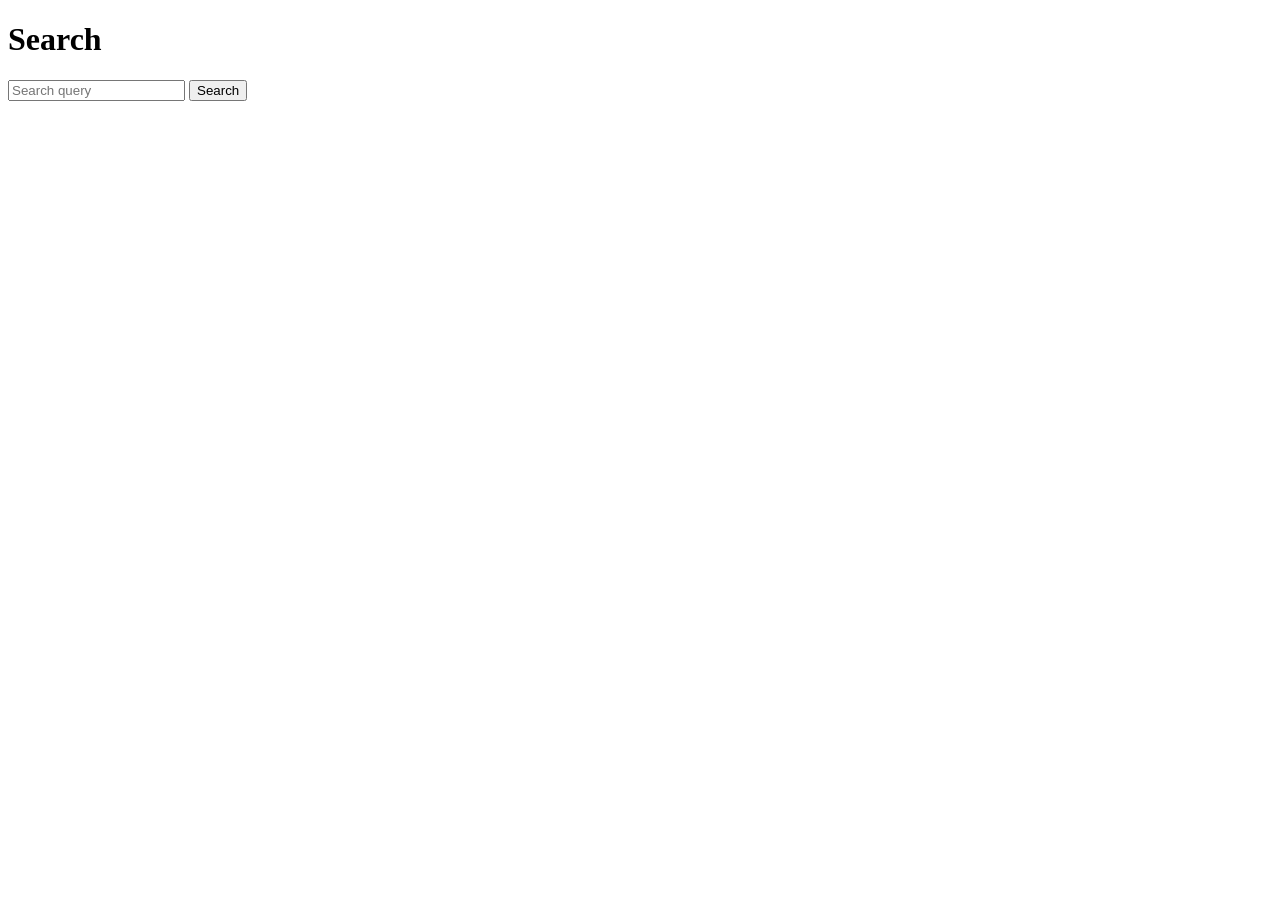
==== searchengine-server/server/templates/index.html @ 4a8cd2d9 "With the completion of the magic WAND algorithm, the search engine is ready to go! v1.0.0" ====
<!DOCTYPE html>
<html>
  <head>
    <title>Search</title>
  </head>
  <body>
    <h1>Search</h1>
    <form method="POST" action="/">
      <input type="text" name="query" placeholder="Search query" />
      <input type="submit" value="Search" />
    </form>
  </body>
</html>
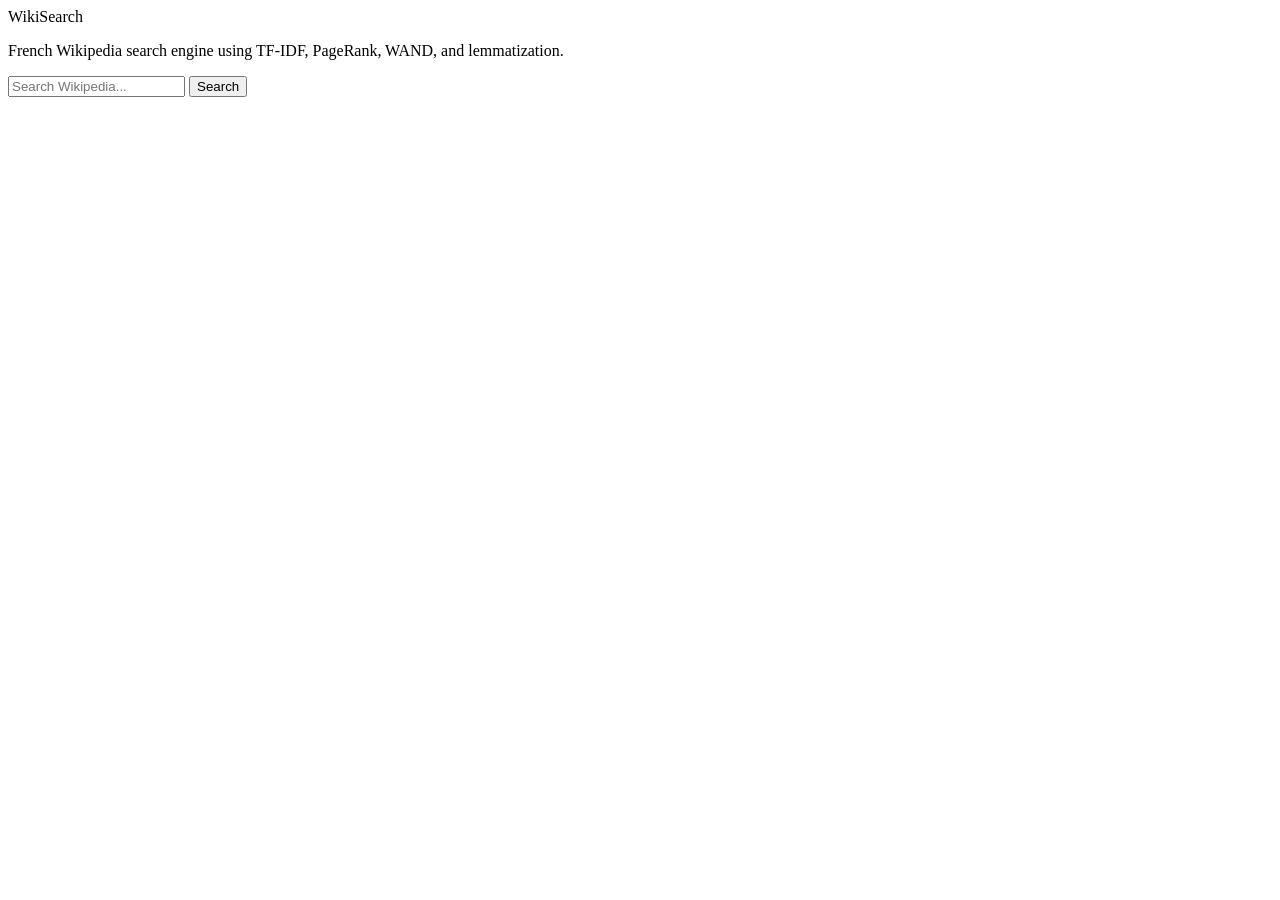
==== commit 135a983f: "Enhance code and the project structure (Big update)" ====
--- a/searchengine-server/server/templates/index.html
+++ b/searchengine-server/server/templates/index.html
@@ -1,13 +1,41 @@
-<!DOCTYPE html>
-<html>
-  <head>
-    <title>Search</title>
-  </head>
-  <body>
-    <h1>Search</h1>
-    <form method="POST" action="/">
-      <input type="text" name="query" placeholder="Search query" />
-      <input type="submit" value="Search" />
-    </form>
-  </body>
+<!doctype html>
+<html lang="en">
+	<head>
+		<meta charset="UTF-8" />
+		<meta name="viewport" content="width=device-width, initial-scale=1.0" />
+		<title>Search Engine</title>
+
+		<link
+			rel="stylesheet"
+			href="{{ url_for('static', filename='style.css') }}"
+		/>
+
+		<link rel="preconnect" href="https://fonts.googleapis.com" />
+		<link
+			href="https://fonts.googleapis.com/css2?family=Inter:wght@300;400;500;600&family=JetBrains+Mono&display=swap"
+			rel="stylesheet"
+		/>
+	</head>
+	<body>
+		<div class="hero">
+			<div class="logo"><span class="accent">W</span>ikiSearch</div>
+
+			<p class="subtitle">
+				French Wikipedia search engine using TF-IDF, PageRank, WAND, and
+				lemmatization.
+			</p>
+
+			<form method="POST" class="search-box">
+				<input
+					type="text"
+					name="query"
+					placeholder="Search Wikipedia..."
+					autocomplete="off"
+					required
+				/>
+
+				<button type="submit">Search</button>
+			</form>
+		</div>
+	</body>
 </html>
